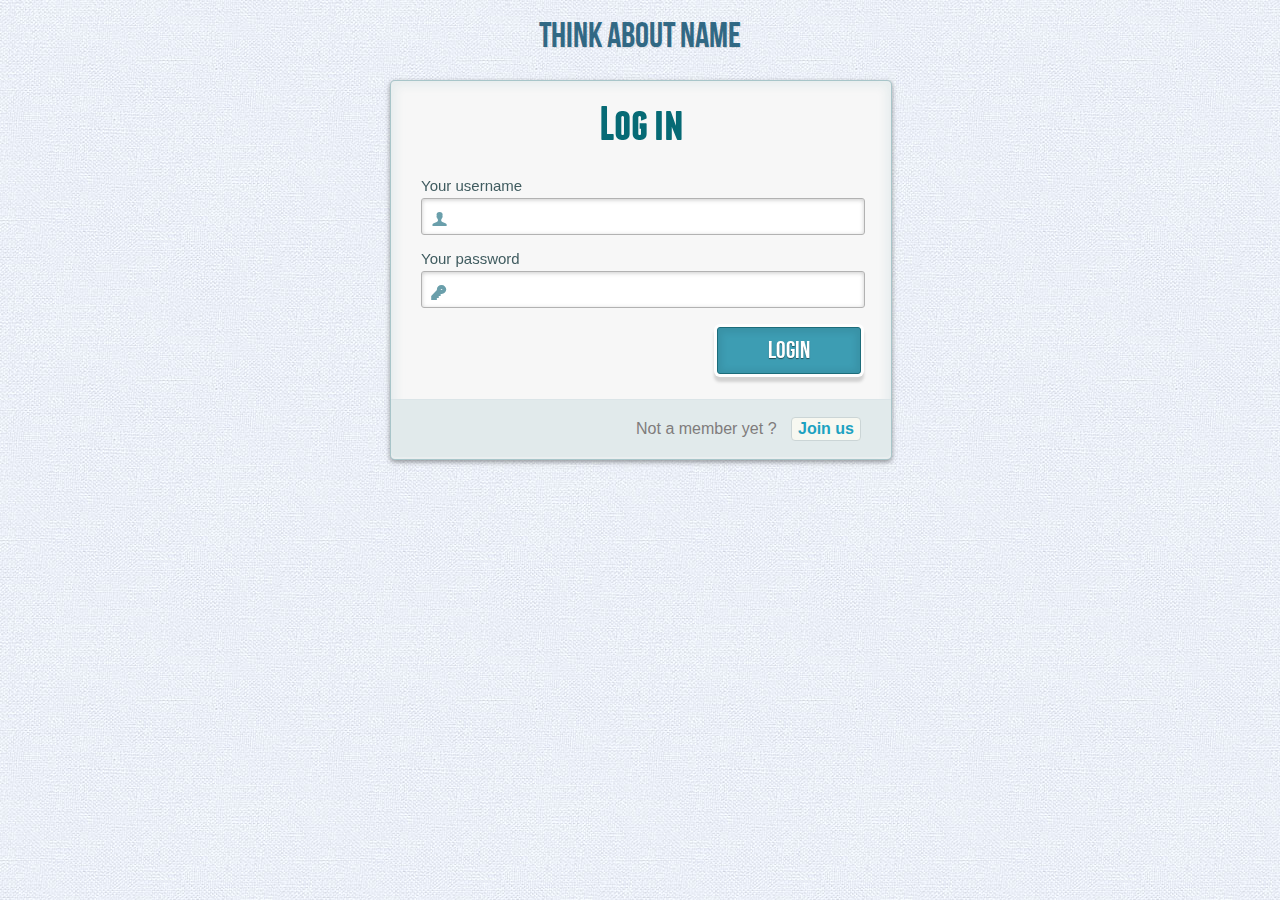
==== Web-client/Registration and log in/index.html @ 1c4ca807 "#16 Added rigustration and log in forms." ====
<!DOCTYPE html>
<html lang="en" class="no-js">
    <head>
        <meta charset="UTF-8" />
        <title>Login</title>
        <meta name="viewport" content="width=device-width, initial-scale=1.0"> 
        <meta name="description" content="Login" />
        <link rel="shortcut icon" href="../favicon.ico"> 
        <link rel="stylesheet" type="text/css" href="css/demo.css" />
        <link rel="stylesheet" type="text/css" href="css/style.css" />
		<link rel="stylesheet" type="text/css" href="css/animate-custom.css" />
    </head>
    <body>
        <div class="container">
            <header>
                <h1>Think about name</h1>
            </header>
            <section>				
                <div id="forms" >
                    <a class="hiddenanchor" id="toregister"></a>
                    <a class="hiddenanchor" id="tologin"></a>
                    <div id="wrapper">
                        <div id="login" class="animate form">
                            <form  action="mysuperscript.php" autocomplete="on"> 
                                <h1>Log in</h1> 
                                <p> 
                                    <label for="username" class="uname" data-icon="u" > Your username </label>
                                    <input id="username" name="username" required="required" type="text"/>
                                </p>
                                <p> 
                                    <label for="password" class="youpasswd" data-icon="p"> Your password </label>
                                    <input id="password" name="password" required="required" type="password"/> 
                                </p>
                                <p class="login button"> 
                                    <input type="submit" value="Login" /> 
								</p>
                                <p class="change_link">
									Not a member yet ?
									<a href="#toregister" class="to_register">Join us</a>
								</p>
                            </form>
                        </div>

                        <div id="register" class="animate form">
                            <form  action="mysuperscript.php" autocomplete="on"> 
                                <h1> Sign up </h1> 
                                <p> 
                                    <label for="usernamesignup" class="uname" data-icon="u">Your username</label>
                                    <input id="usernamesignup" name="usernamesignup" required="required" type="text"/>
                                </p>
                                <p> 
                                    <label for="passwordsignup" class="youpasswd" data-icon="p">Your password </label>
                                    <input id="passwordsignup" name="passwordsignup" required="required" type="password"/>
                                </p>
                                <p> 
                                    <label for="passwordsignup_confirm" class="youpasswd" data-icon="p">Please confirm your password </label>
                                    <input id="passwordsignup_confirm" name="passwordsignup_confirm" required="required" type="password"/>
                                </p>
                                <p class="signin button"> 
									<input type="submit" value="Sign up"/> 
								</p>
                                <p class="change_link">  
									Already a member ?
									<a href="#tologin" class="to_register"> Go and log in </a>
								</p>
                            </form>
                        </div>
						
                    </div>
                </div>  
            </section>
        </div>
    </body>
</html>
---- Web-client/Registration and log in/css/demo.css ----
@font-face {
    font-family: 'BebasNeueRegular';
    src: url('fonts/BebasNeue-webfont.eot');
    src: url('fonts/BebasNeue-webfont.eot?#iefix') format('embedded-opentype'),
         url('fonts/BebasNeue-webfont.woff') format('woff'),
         url('fonts/BebasNeue-webfont.ttf') format('truetype'),
         url('fonts/BebasNeue-webfont.svg#BebasNeueRegular') format('svg');
    font-weight: normal;
    font-style: normal;
}
/* CSS reset */
body,div,dl,dt,dd,ul,ol,li,h1,h2,h3,h4,h5,h6,pre,form,fieldset,input,textarea,p,blockquote,th,td { 
	margin:0;
	padding:0;
}
html,body {
	margin:0;
	padding:0;
	height: 100%;
}
table {
	border-collapse:collapse;
	border-spacing:0;
}
fieldset,img { 
	border:0;
}
address,caption,cite,code,dfn,th,var {
	font-style:normal;
	font-weight:normal;
}
ol,ul {
	list-style:none;
}
caption,th {
	text-align:left;
}
h1,h2,h3,h4,h5,h6 {
	font-size:100%;
	font-weight:normal;
}
q:before,q:after {
	content:'';
}
abbr,acronym { border:0;
}
article, aside, details, figcaption, figure,
footer, header, hgroup, menu, nav, section {
	display: block;
}

body{
	font-family: Cambria, Palatino, "Palatino Linotype", "Palatino LT STD", Georgia, serif;
	background: #fff url(../images/bg.jpg) repeat top left;
	font-weight: 400;
	font-size: 15px;
	color: #1d3c41;
	overflow-y: scroll;
}
a{
	color: #333;
	text-decoration: none;
}
.container{
	width: 100%;
	height: 100%;
	position: relative;
	text-align: center;
}
.clr{
	clear: both;
}
.container > header{
	padding: 20px 30px 10px 30px;
	margin: 0px 20px 10px 20px;
	position: relative;
	display: block;
	text-shadow: 1px 1px 1px rgba(0,0,0,0.2);
    text-align: center;
}
.container > header h1{
	font-family: 'BebasNeueRegular', 'Arial Narrow', Arial, sans-serif;
	font-size: 35px;
	line-height: 35px;
	position: relative;
	font-weight: 400;
	color: rgba(26,89,120,0.9);
	text-shadow: 1px 1px 1px rgba(0,0,0,0.1);
    padding: 0px 0px 5px 0px;
}
.container > header h1 span{
	color: #7cbcd6;
	text-shadow: 0px 1px 1px rgba(255,255,255,0.8);
}
.container > header h2{
	font-size: 16px;
	font-style: italic;
	color: #2d6277;
	text-shadow: 0px 1px 1px rgba(255,255,255,0.8);
}
/* Header Style */
.codrops-top{
	line-height: 24px;
	font-size: 11px;
	background: rgba(255, 255, 255, 0.4);
	text-transform: uppercase;
	z-index: 9999;
	position: relative;
	box-shadow: 1px 0px 2px rgba(0,0,0,0.2);
}
.codrops-top a{
	padding: 0px 10px;
	letter-spacing: 1px;
	color: #333;
	text-shadow: 0px 1px 1px #fff;
	display: block;
	float: left;
}
.codrops-top a:hover{
	background: #fff;
}
.codrops-top span.right{
	float: right;
}
.codrops-top span.right a{
	float: left;
	display: block;
}

.codrops-demos{
	text-align:center;
	display: block;
	padding: 14px;
}
.codrops-demos span{
	display: inline-block;
	padding-right: 15px;
	text-shadow: 1px 1px 1px rgba(255, 255, 255, 0.8);
}
.codrops-demos a,
.codrops-demos a.current-demo,
.codrops-demos a.current-demo:hover{
    display: inline-block;
	font-style: italic;
	font-size: 12px;
	padding: 3px 5px;
	margin: 0px 3px;
	font-weight: 800;
	box-shadow: 1px 1px 1px rgba(0,0,0,0.05) inset;
	color: #fff;
	text-shadow: 1px 1px 1px rgba(0,0,0,0.1);
	background: rgba(104,171,194,0.5);
}
.codrops-demos a:hover{
	background: #4fa2c4;
}
.codrops-demos a.current-demo,
.codrops-demos a.current-demo:hover{
	color: rgba(104,171,194,1);
	background: rgba(255,255,255,0.9);
	box-shadow: 0px 1px 1px rgba(0,0,0,0.1);
}
---- Web-client/Registration and log in/css/style.css ----
#forms{
	 text-align: left;
	 margin: 0;
	 padding: 0;
	 margin: 0 auto;
	 font-family: "Trebuchet MS","Myriad Pro",Arial,sans-serif;
}

@font-face {
    font-family: 'FontomasCustomRegular';
    src: url('fonts/fontomas-webfont.eot');
    src: url('fonts/fontomas-webfont.eot?#iefix') format('embedded-opentype'),
         url('fonts/fontomas-webfont.woff') format('woff'),
         url('fonts/fontomas-webfont.ttf') format('truetype'),
         url('fonts/fontomas-webfont.svg#FontomasCustomRegular') format('svg');
    font-weight: normal;
    font-style: normal;
}
@font-face {
    font-family: 'FranchiseRegular';
    src: url('fonts/franchise-bold-webfont.eot');
    src: url('fonts/franchise-bold-webfont.eot?#iefix') format('embedded-opentype'),
         url('fonts/franchise-bold-webfont.woff') format('woff'),
         url('fonts/franchise-bold-webfont.ttf') format('truetype'),
         url('fonts/franchise-bold-webfont.svg#FranchiseRegular') format('svg');
    font-weight: normal;
    font-style: normal;

}
a.hiddenanchor{
	display: none;
}

#wrapper{
	width: 60%;
	right: 0px;
	min-height: 560px;	
	margin: 0px auto;	
	width: 500px;
	position: relative;	
}

#wrapper a{
	color: rgb(95, 155, 198);
	text-decoration: underline;
}

#wrapper h1{
	font-size: 48px;
	color: rgb(6, 106, 117);
	padding: 2px 0 10px 0;
	font-family: 'FranchiseRegular','Arial Narrow',Arial,sans-serif;
	font-weight: bold;
	text-align: center;
	padding-bottom: 30px;
}


#wrapper p{
	margin-bottom:15px;
}
#wrapper p:first-child{
	margin: 0px;
}
#wrapper label{
	color: rgb(64, 92, 96);
	position: relative;
}

::-webkit-input-placeholder  { 
	color: rgb(190, 188, 188); 
	font-style: italic;
}
input:-moz-placeholder,
textarea:-moz-placeholder{ 
	color: rgb(190, 188, 188);
	font-style: italic;
} 
input {
  outline: none;
}

#wrapper input:not([type="checkbox"]){
	width: 92%;
	margin-top: 4px;
	padding: 10px 5px 10px 32px;	
	border: 1px solid rgb(178, 178, 178);
	-webkit-appearance: textfield;
	-webkit-box-sizing: content-box;
	  -moz-box-sizing : content-box;
	       box-sizing : content-box;
	-webkit-border-radius: 3px;
	   -moz-border-radius: 3px;
	        border-radius: 3px;
	-webkit-box-shadow: 0px 1px 4px 0px rgba(168, 168, 168, 0.6) inset;
	   -moz-box-shadow: 0px 1px 4px 0px rgba(168, 168, 168, 0.6) inset;
	        box-shadow: 0px 1px 4px 0px rgba(168, 168, 168, 0.6) inset;
	-webkit-transition: all 0.2s linear;
	   -moz-transition: all 0.2s linear;
	     -o-transition: all 0.2s linear;
	        transition: all 0.2s linear;
}
#wrapper input:not([type="checkbox"]):active,
#wrapper input:not([type="checkbox"]):focus{
	border: 1px solid rgba(91, 90, 90, 0.7);
	background: rgba(238, 236, 240, 0.2);	
	-webkit-box-shadow: 0px 1px 4px 0px rgba(168, 168, 168, 0.9) inset;
	   -moz-box-shadow: 0px 1px 4px 0px rgba(168, 168, 168, 0.9) inset;
	        box-shadow: 0px 1px 4px 0px rgba(168, 168, 168, 0.9) inset;
} 

[data-icon]:after {
    content: attr(data-icon);
    font-family: 'FontomasCustomRegular';
    color: rgb(106, 159, 171);
    position: absolute;
    left: 10px;
    top: 35px;
	width: 30px;
}

/*styling both submit buttons */
#wrapper p.button input{
	width: 30%;
	cursor: pointer;	
	background: rgb(61, 157, 179);
	padding: 8px 5px;
	font-family: 'BebasNeueRegular','Arial Narrow',Arial,sans-serif;
	color: #fff;
	font-size: 24px;	
	border: 1px solid rgb(28, 108, 122);	
	margin-bottom: 10px;	
	text-shadow: 0 1px 1px rgba(0, 0, 0, 0.5);
	-webkit-border-radius: 3px;
	   -moz-border-radius: 3px;
	        border-radius: 3px;	
	-webkit-box-shadow: 0px 1px 6px 4px rgba(0, 0, 0, 0.07) inset,
	        0px 0px 0px 3px rgb(254, 254, 254),
	        0px 5px 3px 3px rgb(210, 210, 210);
	   -moz-box-shadow:0px 1px 6px 4px rgba(0, 0, 0, 0.07) inset,
	        0px 0px 0px 3px rgb(254, 254, 254),
	        0px 5px 3px 3px rgb(210, 210, 210);
	        box-shadow:0px 1px 6px 4px rgba(0, 0, 0, 0.07) inset,
	        0px 0px 0px 3px rgb(254, 254, 254),
	        0px 5px 3px 3px rgb(210, 210, 210);
	-webkit-transition: all 0.2s linear;
	   -moz-transition: all 0.2s linear;
	     -o-transition: all 0.2s linear;
	        transition: all 0.2s linear;
}
#wrapper p.button input:hover{
	background: rgb(74, 179, 198);
}
#wrapper p.button input:active,
#wrapper p.button input:focus{
	background: rgb(40, 137, 154);
	position: relative;
	top: 1px;
	border: 1px solid rgb(12, 76, 87);	
	-webkit-box-shadow: 0px 1px 6px 4px rgba(0, 0, 0, 0.2) inset;
	   -moz-box-shadow: 0px 1px 6px 4px rgba(0, 0, 0, 0.2) inset;
	        box-shadow: 0px 1px 6px 4px rgba(0, 0, 0, 0.2) inset;
}
p.login.button,
p.signin.button{
	text-align: right;
	margin: 5px 0;
}

.keeplogin{
	margin-top: -5px;
}
.keeplogin input,
.keeplogin label{
	display: inline-block;
	font-size: 12px;	
	font-style: italic;
}
.keeplogin input#loginkeeping{
	margin-right: 5px;
}
.keeplogin label{
	width: 80%;
}


/*styling the links to change from one form to another */

p.change_link{
	position: absolute;
	color: rgb(127, 124, 124);
	left: 0px;
	height: 20px;
	width: 440px;
	padding: 17px 30px 20px 30px;
	font-size: 16px	;
	text-align: right;
	border-top: 1px solid rgb(219, 229, 232);
	-webkit-border-radius: 0 0  5px 5px;
	   -moz-border-radius: 0 0  5px 5px;
	        border-radius: 0 0  5px 5px;
	background: rgb(225, 234, 235);
}
#wrapper p.change_link a {
	display: inline-block;
	font-weight: bold;
	background: rgb(247, 248, 241);
	padding: 2px 6px;
	color: rgb(29, 162, 193);
	margin-left: 10px;
	text-decoration: none;
	-webkit-border-radius: 4px;
	-moz-border-radius: 4px;
	border-radius: 4px;
	border: 1px solid rgb(203, 213, 214);
	-webkit-transition: all 0.4s linear;
	-moz-transition: all 0.4s  linear;
	-o-transition: all 0.4s linear;
	-ms-transition: all 0.4s  linear;
	transition: all 0.4s  linear;
}
#wrapper p.change_link a:hover {
	color: rgb(57, 191, 215);
	background: rgb(247, 247, 247);
	border: 1px solid rgb(74, 179, 198);
}
#wrapper p.change_link a:active{
	position: relative;
	top: 1px;
}
/** Styling both forms **/
#register, 
#login{
	position: absolute;
	top: 0px;
	width: 88%;	
	padding: 18px 6% 60px 6%;
	margin: 0 0 35px 0;
	background: rgb(247, 247, 247);
	border: 1px solid rgba(147, 184, 189,0.8);
	-webkit-box-shadow: 0pt 2px 5px rgba(105, 108, 109,  0.7),	0px 0px 8px 5px rgba(208, 223, 226, 0.4) inset;
	   -moz-box-shadow: 0pt 2px 5px rgba(105, 108, 109,  0.7),	0px 0px 8px 5px rgba(208, 223, 226, 0.4) inset;
	        box-shadow: 0pt 2px 5px rgba(105, 108, 109,  0.7),	0px 0px 8px 5px rgba(208, 223, 226, 0.4) inset;
	-webkit-box-shadow: 5px;
	-moz-border-radius: 5px;
		 border-radius: 5px;
}
#register{	
	z-index: 21;
	opacity: 0;
}
#login{
	z-index: 22;
}
#toregister:target ~ #wrapper #register,
#tologin:target ~ #wrapper #login{
	z-index: 22;
	-webkit-animation-name: fadeInLeft;
	-moz-animation-name: fadeInLeft;
	-ms-animation-name: fadeInLeft;
	-o-animation-name: fadeInLeft;
	animation-name: fadeInLeft;
	-webkit-animation-delay: .1s;
	-moz-animation-delay: .1s;
	-o-animation-delay: .1s;
	-ms-animation-delay: .1s;
	animation-delay: .1s;
}
#toregister:target ~ #wrapper #login,
#tologin:target ~ #wrapper #register{
	-webkit-animation-name: fadeOutLeft;
	-moz-animation-name: fadeOutLeft;
	-ms-animation-name: fadeOutLeft;
	-o-animation-name: fadeOutLeft;
	animation-name: fadeOutLeft;
}

.animate{
	-webkit-animation-duration: 0.5s;
	-webkit-animation-timing-function: ease;
	-webkit-animation-fill-mode: both;
	
	-moz-animation-duration: 0.5s;
	-moz-animation-timing-function: ease;
	-moz-animation-fill-mode: both;
	
	-o-animation-duration: 0.5s;
	-o-animation-timing-function: ease;
	-o-animation-fill-mode: both;
	
	-ms-animation-duration: 0.5s;
	-ms-animation-timing-function: ease;
	-ms-animation-fill-mode: both;
	
	animation-duration: 0.5s;
	animation-timing-function: ease;
	animation-fill-mode: both;
}


.lt8 #wrapper input{
	padding: 10px 5px 10px 32px;
    width: 92%;
}
.lt8 #wrapper input[type=checkbox]{
	width: 10px;
	padding: 0;
}
.lt8 #wrapper h1{
	color: #066A75;
}
.lt8 #register{	
	display: none;
}
.lt8 p.change_link,
.ie9 p.change_link{
	position: absolute;
	height: 90px;
	background: transparent;
}
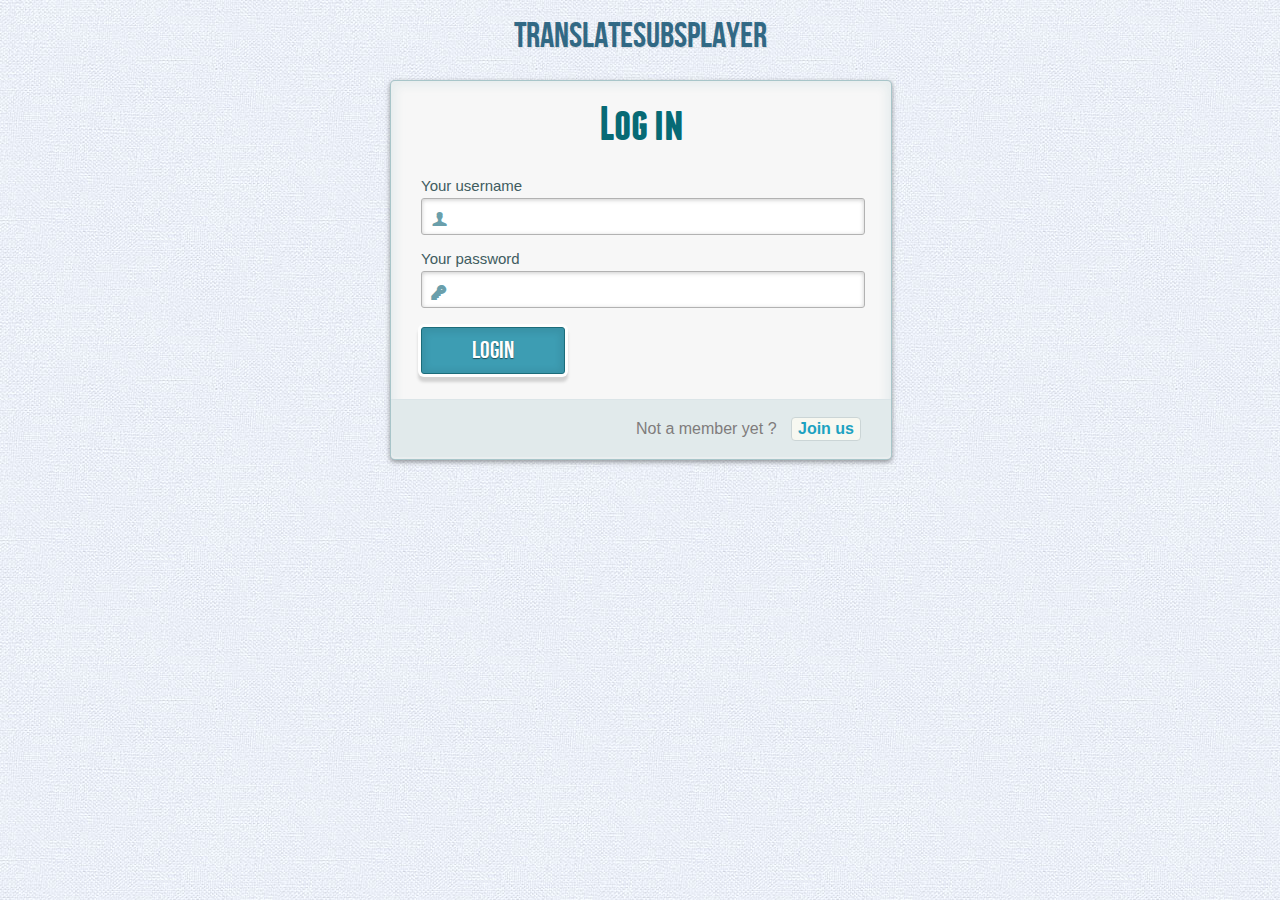
==== commit 92e2d2ad: "#21 Приблизительный внешний вид веб-страниц" ====
--- a/Web-client/Registration and log in/index.html
+++ b/Web-client/Registration and log in/index.html
@@ -4,16 +4,14 @@
         <meta charset="UTF-8" />
         <title>Login</title>
         <meta name="viewport" content="width=device-width, initial-scale=1.0"> 
-        <meta name="description" content="Login" />
-        <link rel="shortcut icon" href="../favicon.ico"> 
         <link rel="stylesheet" type="text/css" href="css/demo.css" />
         <link rel="stylesheet" type="text/css" href="css/style.css" />
-		<link rel="stylesheet" type="text/css" href="css/animate-custom.css" />
+		
     </head>
     <body>
         <div class="container">
             <header>
-                <h1>Think about name</h1>
+                <h1>TranslateSubsPlayer</h1>
             </header>
             <section>				
                 <div id="forms" >
@@ -21,7 +19,7 @@
                     <a class="hiddenanchor" id="tologin"></a>
                     <div id="wrapper">
                         <div id="login" class="animate form">
-                            <form  action="mysuperscript.php" autocomplete="on"> 
+                            <form  action="homepage.html" autocomplete="on"> 
                                 <h1>Log in</h1> 
                                 <p> 
                                     <label for="username" class="uname" data-icon="u" > Your username </label>
@@ -36,36 +34,10 @@
 								</p>
                                 <p class="change_link">
 									Not a member yet ?
-									<a href="#toregister" class="to_register">Join us</a>
+									<a href="registration.html" class="to_register">Join us</a>
 								</p>
                             </form>
                         </div>
-
-                        <div id="register" class="animate form">
-                            <form  action="mysuperscript.php" autocomplete="on"> 
-                                <h1> Sign up </h1> 
-                                <p> 
-                                    <label for="usernamesignup" class="uname" data-icon="u">Your username</label>
-                                    <input id="usernamesignup" name="usernamesignup" required="required" type="text"/>
-                                </p>
-                                <p> 
-                                    <label for="passwordsignup" class="youpasswd" data-icon="p">Your password </label>
-                                    <input id="passwordsignup" name="passwordsignup" required="required" type="password"/>
-                                </p>
-                                <p> 
-                                    <label for="passwordsignup_confirm" class="youpasswd" data-icon="p">Please confirm your password </label>
-                                    <input id="passwordsignup_confirm" name="passwordsignup_confirm" required="required" type="password"/>
-                                </p>
-                                <p class="signin button"> 
-									<input type="submit" value="Sign up"/> 
-								</p>
-                                <p class="change_link">  
-									Already a member ?
-									<a href="#tologin" class="to_register"> Go and log in </a>
-								</p>
-                            </form>
-                        </div>
-						
                     </div>
                 </div>  
             </section>
--- a/Web-client/Registration and log in/css/demo.css
+++ b/Web-client/Registration and log in/css/demo.css
@@ -67,9 +67,9 @@
 	position: relative;
 	text-align: center;
 }
-.clr{
+/*.clr{
 	clear: both;
-}
+}*/
 .container > header{
 	padding: 20px 30px 10px 30px;
 	margin: 0px 20px 10px 20px;
--- a/Web-client/Registration and log in/css/style.css
+++ b/Web-client/Registration and log in/css/style.css
@@ -26,9 +26,6 @@
     font-weight: normal;
     font-style: normal;
 
-}
-a.hiddenanchor{
-	display: none;
 }
 
 #wrapper{
@@ -161,7 +158,7 @@
 	   -moz-box-shadow: 0px 1px 6px 4px rgba(0, 0, 0, 0.2) inset;
 	        box-shadow: 0px 1px 6px 4px rgba(0, 0, 0, 0.2) inset;
 }
-p.login.button,
+
 p.signin.button{
 	text-align: right;
 	margin: 5px 0;
@@ -245,13 +242,7 @@
 	-moz-border-radius: 5px;
 		 border-radius: 5px;
 }
-#register{	
-	z-index: 21;
-	opacity: 0;
-}
-#login{
-	z-index: 22;
-}
+
 #toregister:target ~ #wrapper #register,
 #tologin:target ~ #wrapper #login{
 	z-index: 22;
@@ -275,29 +266,6 @@
 	animation-name: fadeOutLeft;
 }
 
-.animate{
-	-webkit-animation-duration: 0.5s;
-	-webkit-animation-timing-function: ease;
-	-webkit-animation-fill-mode: both;
-	
-	-moz-animation-duration: 0.5s;
-	-moz-animation-timing-function: ease;
-	-moz-animation-fill-mode: both;
-	
-	-o-animation-duration: 0.5s;
-	-o-animation-timing-function: ease;
-	-o-animation-fill-mode: both;
-	
-	-ms-animation-duration: 0.5s;
-	-ms-animation-timing-function: ease;
-	-ms-animation-fill-mode: both;
-	
-	animation-duration: 0.5s;
-	animation-timing-function: ease;
-	animation-fill-mode: both;
-}
-
-
 .lt8 #wrapper input{
 	padding: 10px 5px 10px 32px;
     width: 92%;
